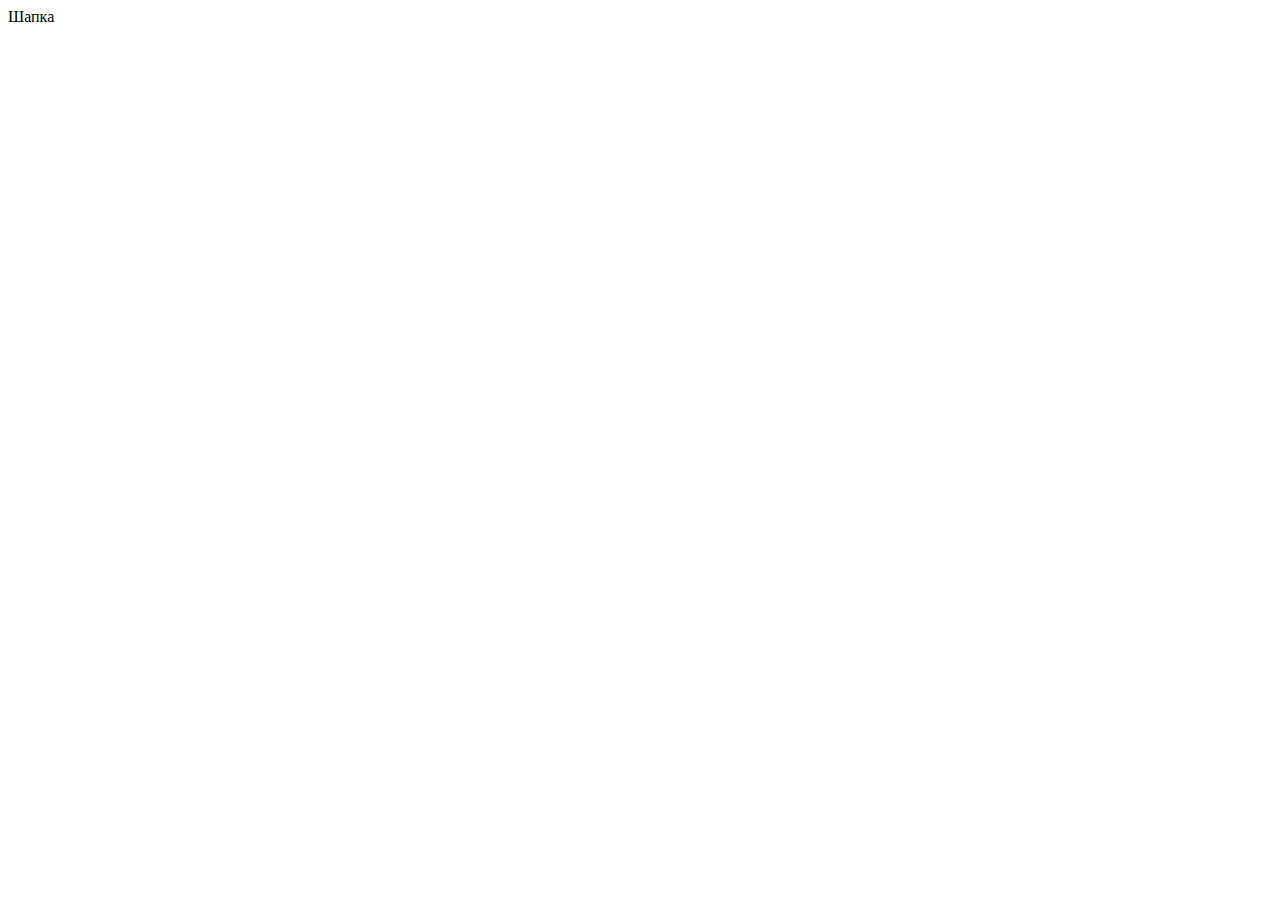
==== source/index.html @ 170aae83 ":hatching_chick:" ====
<!DOCTYPE html>
<html class="page" lang="ru">
  <head>
    <meta charset="UTF-8">
    <title>Название проекта</title>
    <meta name="viewport" content="width=device-width,initial-scale=1">
    <link rel="stylesheet" href="styles/styles.css">
    <script src="scripts/index.js" defer></script>
  </head>
  <body class="page__body">
    <header class="header">Шапка</header>
  </body>
</html>
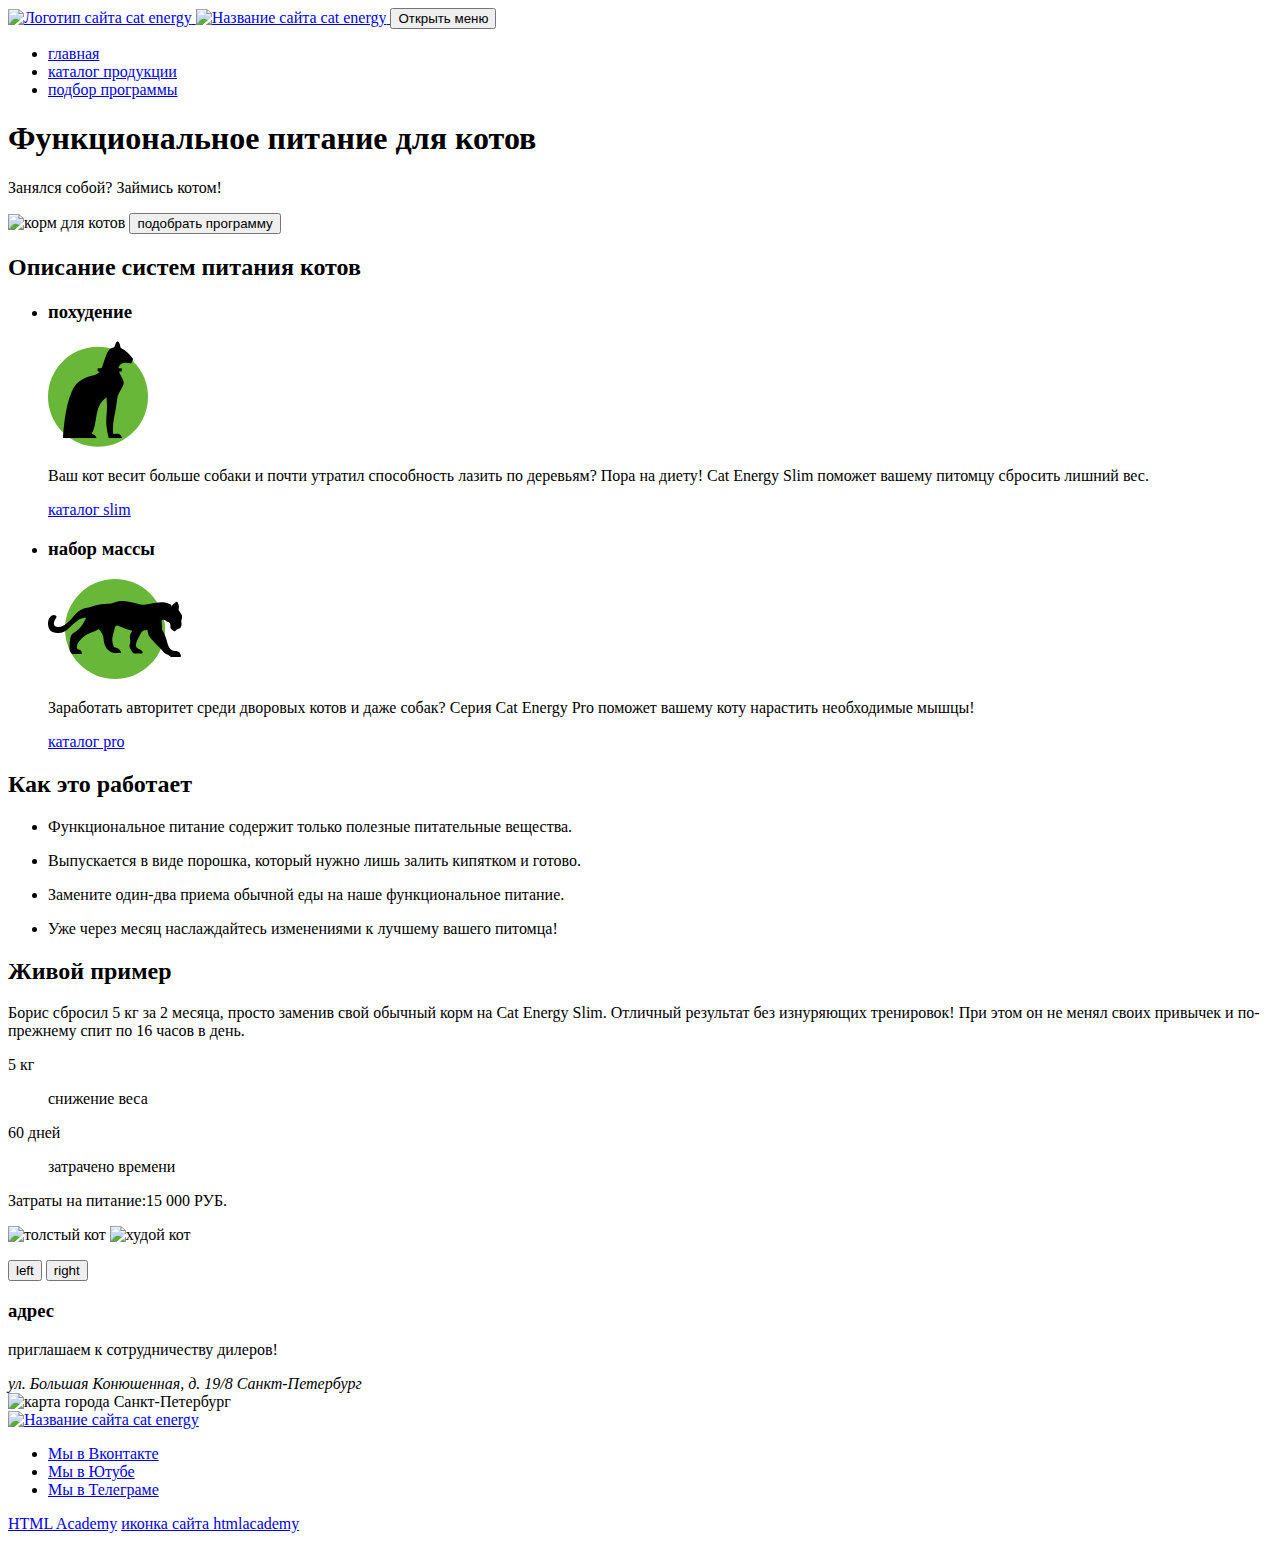
==== commit 3e7e799b: "закончил адаптивную сетку" ====
--- a/source/index.html
+++ b/source/index.html
@@ -1,13 +1,192 @@
 <!DOCTYPE html>
-<html class="page" lang="ru">
-  <head>
-    <meta charset="UTF-8">
-    <title>Название проекта</title>
-    <meta name="viewport" content="width=device-width,initial-scale=1">
-    <link rel="stylesheet" href="styles/styles.css">
-    <script src="scripts/index.js" defer></script>
-  </head>
-  <body class="page__body">
-    <header class="header">Шапка</header>
-  </body>
+<html class="page" lang="en">
+<head>
+  <meta charset="UTF-8">
+  <meta name="viewport" content="width=device-width, initial-scale=1">
+  <title>cat energy</title>
+  <link rel="icon" href="favicon.ico">
+  <link rel="icon" href="favicons/icon.svg" type="image/svg+xml" sizes="32x32" >
+  <link rel="apple-touch-icon" href="favicons/180.png" sizes="180x180">
+  <link rel="manifest" href="manifest.webmanifest">
+  <link rel="stylesheet" href="styles/styles.css">
+</head>
+<body class="page__body">
+  <div class="page-container">
+
+    <header class="main-header">
+      <nav class="main-nav">
+        <a class="logo" href="index.html" aria-current="page">
+          <picture>
+            <source type="image/svg+xml" media="(min-width: 1200px)" srcset="images/logo-desktop-pic.svg" width="70" height="60">
+            <source  type="image/svg+xml" media="(min-width: 768px)" srcset="images/logo-tablet-pic.svg" width="60" height="50">
+            <img class="logo__image" src="images/logo-mobile-pic.svg" alt="Логотип сайта cat energy" width="33" height="38">
+          </picture>
+          <picture>
+            <source media="(min-width: 1200px)" srcset="images/logo-text.svg" width="118" height="21" type="image/svg+xml">
+            <img class="logo__text" src="images/logo-text.svg" alt="Название сайта cat energy" width="101" height="18">
+          </picture>
+        </a>
+        <button class="main-nav__toggle" type="button">
+          <span class="visually-hidden">Открыть меню</span>
+        </button>
+        <div class="main-nav__wrapper">
+          <ul class="main-nav__list site-list">
+            <li class="site-list__item">
+              <a class="site-list__link site-list__link--current" href="index.html" aria-current="page">главная</a>
+            </li>
+            <li class="site-list__item">
+              <a class="site-list__link" href="catalog.html">каталог продукции</a>
+            </li>
+            <li class="site-list__item">
+              <a class="site-list__link" href="form.html">подбор программы</a>
+            </li>
+          </ul>
+        </div>
+      </nav>
+    </header>
+
+    <main class="main-container">
+      <section class="promo">
+        <h1 class="promo__title">Функциональное питание для котов</h1>
+        <p class="promo__slogan">Занялся собой? Займись котом!</p>
+        <picture>
+          <source type="image/png" media="(min-width: 1200px)" srcset="images/index-can-desktop@1x.png 1x, images/index-can-desktop@2x.png 2x" width="552" height="499">
+          <source type="image/png" media="(min-width: 768px)" srcset="images/index-can-tablet@1x.png 1x, images/index-can-tablet@2x.png 2x" width="709" height="609">
+          <img src="images/index-can-mobile@1x.png" srcset="images/index-can-mobile@2x.png 2x" alt="корм для котов" width="280" height="270">
+        </picture>
+        <button class="promo__button button" type="button">подобрать программу</button>
+      </section>
+      <section class="description">
+        <h2 class="visually-hidden">Описание систем питания котов</h2>
+        <ul class="description__list">
+          <li class="description__item">
+            <h3 class="description__title">похудение</h3>
+            <picture>
+              <source type="image/svg+xml" media="(min-width: 1200px)" srcset="images/icons/cat-slim.svg" width="100" height="106">
+              <source  type="image/svg+xml" media="(min-width: 768px)" srcset="images/icons/cat-slim.svg" width="200" height="211">
+              <img class="description__icon" src="images/icons/cat-slim.svg" alt="худой кот" width="50" height="53">
+            </picture>
+            <p class="description__subtitle">Ваш кот весит больше собаки и почти утратил способность лазить по деревьям? Пора на диету! Cat Energy Slim поможет вашему питомцу сбросить лишний вес.</p>
+            <a class="description__link" href="catalog.html">каталог slim</a>
+          </li>
+          <li class="description__item">
+            <h3 class="description__title">набор массы</h3>
+            <picture>
+              <source type="image/svg+xml" media="(min-width: 1200px)" srcset="images/icons/cat-pro.svg" width="134" height="100">
+              <source  type="image/svg+xml" media="(min-width: 768px)" srcset="images/icons/cat-pro.svg" width="268" height="200">
+              <img class="description__icon" src="images/icons/cat-pro.svg" alt="кот" width="67" height="50">
+            </picture>
+            <p class="description__subtitle">Заработать авторитет среди дворовых котов и даже собак? Серия Cat Energy Pro поможет вашему коту нарастить необходимые мышцы!</p>
+            <a class="description__link" href="catalog.html">каталог pro</a>
+          </li>
+        </ul>
+      </section>
+
+      <section class="advantages">
+        <h2 class="advantages__title">Как это работает</h2>
+          <ul class="advantages__list">
+            <li class="advantages__item advantages__item--1" >
+              <!-- <img src="images/icons/tree-leaf.svg" alt="питательные вещества" width="26" height="31"> -->
+              <p class="advantages__description">Функциональное питание содержит только полезные  питательные вещества.</p>
+            </li>
+            <li class="advantages__item advantages__item--2" >
+              <!-- <img src="images/icons/instant.svg" alt="быстрорастворимый порошок" width="26" height="31"> -->
+              <p class="advantages__description">Выпускается в виде порошка, который нужно лишь залить кипятком и готово.</p>
+            </li>
+            <li class="advantages__item advantages__item--3" >
+              <!-- <img src="images/icons/icon-eat.svg" alt="функциональное питание" width="26" height="31"> -->
+              <p class="advantages__description">Замените один-два приема обычной еды на наше функциональное питание.</p>
+            </li>
+            <li class="advantages__item advantages__item--4" >
+              <!-- <img src="images/icons/icon-scales.svg" alt="весы" width="26" height="31"> -->
+              <p class="advantages__description">Уже через месяц наслаждайтесь изменениями к лучшему вашего питомца!</p>
+            </li>
+          </ul>
+      </section>
+
+      <section class="example">
+        <h2 class="example__intro">Живой пример</h2>
+        <div class="example__split">
+        <div class="example__wrapper">
+          <p class="example__description">Борис сбросил 5 кг за 2 месяца, просто заменив свой обычный корм на Cat Energy Slim. Отличный результат без изнуряющих тренировок! При этом он не менял своих привычек и по-прежнему спит по 16 часов в день.</p>
+            <dl class="stats">
+              <div class="stats__item">
+                <dt class="stats__numder">
+                  <P>5 кг</P>
+                </dt>
+                <dd class="stats__description">
+                  снижение веса
+                </dd>
+              </div>
+              <div class="stats__item">
+                <dt class="stats__numder">
+                  <p>60 дней</p>
+                </dt>
+                <dd class="stats__description">
+                  затрачено времени
+                </dd>
+              </div>
+            </dl>
+          <p class="example__text example__text--location">Затраты на питание:<span class="example__number">15 000 РУБ.</span></p>
+        </div>
+          <div class="example-slider">
+            <picture>
+              <source type="image/jpeg" media="(min-width: 1200px)" srcset="images/cat-before-tablet@1x.jpg 1x, images/cat-before-tablet@2x.jpg 2x" width="560" height="512">
+              <source type="image/jpeg" media="(min-width: 768px)" srcset="images/cat-before-tablet@1x.jpg 1x, images/cat-before-tablet@2x.jpg 2x" width="560" height="512">
+              <img class="example-slider__item" src="images/cat-before-mobile@1x.jpg" srcset="images/cat-before-mobile@2x.jpg 2x" alt="толстый кот" width="280" height="256">
+            </picture>
+            <picture>
+              <source type="image/jpeg" media="(min-width: 1200px)" srcset="images/cat-after-tablet@1x.jpg 1x, images/cat-after-tablet@2x.jpg 2x" width="560" height="512">
+              <source type="image/jpeg" media="(min-width: 768px)" srcset="images/cat-after-tablet@1x.jpg 1x, images/cat-after-tablet@2x.jpg 2x" width="560" height="512">
+              <img class="example-slider__item" src="images/cat-after-mobile@1x.jpg" srcset="images/cat-after-mobile@2x.jpg 2x" alt="худой кот" width="280" height="256">
+            </picture>
+            <p class="example-slider__toggles">
+              <button class="example-slider__toggle" type="button">left</button>
+              <button class="example-slider__toggle" type="button">right</button>
+            </p>
+          </div>
+        </div>
+      </section>
+  </div>
+      <section class="location">
+        <h3 class="visually-hidden">адрес</h3>
+        <div class="location__contacts">
+          <p class="location__title">приглашаем к сотрудничеству дилеров!</p>
+          <address class="location__text">ул. Большая Конюшенная, д. 19/8 Санкт-Петербург</address>
+        </div>
+        <picture>
+          <source type="image/png" media="(min-width: 1200px)" srcset="images/desktop-map@1x.png 1x, images/desktop-map@2x.png 2x" width="1440" height="400">
+          <source type="image/png" media="(min-width: 768px)" srcset="images/tablet-map2x@1x.png 1x, images/tablet-map2x@2x.png 2x" width="768" height="400">
+          <img class="location__map" src="images/mobile-map@1x.png" srcset="images/mobile-map@2x.png 2x" alt="карта города Санкт-Петербург" width="320" height="362">
+        </picture>
+      </section>
+    </main>
+
+    <footer class="main-footer">
+      <div class="main-footer__container">
+        <a class="logo" href="index.html" aria-current="page">
+          <img class="logo__text" src="images/logo-text.svg" alt="Название сайта cat energy" width="101" height="18">
+        </a>
+        <div class="main-footer__social social">
+          <ul class="social__list">
+            <li class="social__item">
+              <a class="social__link social__link--vk" href="https://vk.com/htmlacademy"><span class="visually-hidden">Мы в Вконтакте</span></a>
+            </li>
+            <li class="social__item">
+              <a class="social__link social__link--youtube" href="https://www.youtube.com/user/htmlacademyru"><span class="visually-hidden">Мы в Ютубе</span></a>
+            </li>
+            <li class="social__item">
+              <a class="social__link social__link--tme" href="https://t.me/htmlacademy"><span class="visually-hidden">Мы в Телеграме</span></a>
+            </li>
+            </ul>
+        </div>
+        <div class="main-footer__copyright copyright">
+          <a class="copyright__text" href="https://htmlacademy.ru/intensive/adaptive">HTML Academy</a>
+          <a class="copyright__link" href="https://htmlacademy.ru/intensive/adaptive"><span class="visually-hidden">иконка сайта htmlacademy</span></a>
+        </div>
+      </div>
+    </footer>
+    </footer>
+
+</body>
 </html>
